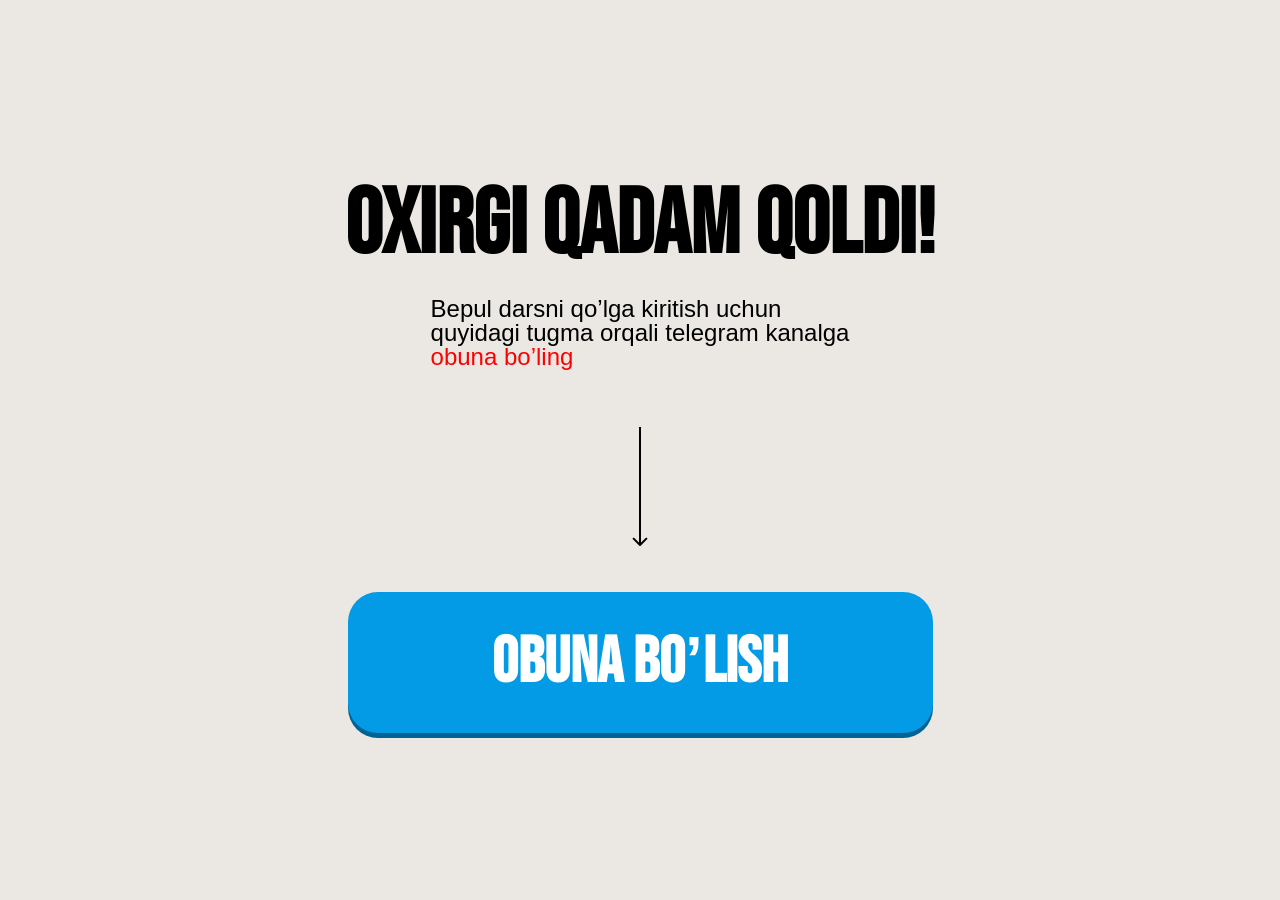
==== thankYou.html @ 67d5675b "push" ====
<!DOCTYPE html>
<html lang="uz">

<head>
  <meta charset="UTF-8" />
  <meta name="viewport" content="width=device-width, initial-scale=1.0" />
  <title>Obuna Bo'lish</title>
  <style>
* {margin: 0;padding: 0;box-sizing: border-box;}.header {padding-bottom: 0px;background-color: #ebe8e3;min-height: 100vh;padding-top: 180px;}.header-container {margin-left: auto;margin-right: auto;max-width: 671px;width: 100%;display: flex;background-repeat: no-repeat;padding-left: 20px;padding-right: 20px;}.hero-left {max-width: 903px;width: 100%;display: flex;flex-direction: column;align-items: center;}.hero-title {font-family: "Bebas Neue", sans-serif;font-weight: 700;font-size: 92px;line-height: 100%;text-align: center;margin-bottom: 25px;text-transform: uppercase;max-width: 622px;width: 100%;}.hero-text {font-family: "Montserrat", sans-serif;font-weight: 500;font-size: 24px;line-height: 100%;margin-bottom: 58px;max-width: 522px;}.hero-text>span {color: #ff0000;}.hero-btn-box {max-width: 585px;width: 100%;}.hero-img {display: flex;align-items: center;justify-content: center;margin-bottom: 46px;margin-left: auto;margin-right: auto;text-align: center;}.hero-btn {display: flex;align-items: center;justify-content: center;font-family: "Bebas Neue", sans-serif;font-weight: 700;font-size: 64px;line-height: 100%;text-align: center;padding: 39px 0 38px;background-color: #039BE5;box-shadow: 0px 5px 0px 0px #006393;color: #fff;border-radius: 30px;max-width: 585px;width: 100%;border: none;text-transform: uppercase;margin-bottom: 42px;text-decoration: none;max-height: 142px;}@media (max-width: 500px) {.header {padding-top: 30%;padding-bottom: 0px;background-image: none;}.hero-left {display: block;}.header-container {text-align: center;padding-left: 10px;padding-right: 10px;}.hero-title {font-size: 40px;margin-bottom: 5px;}.hero-text {font-size: 14px;margin-bottom: 28px;max-width: 355px;width: 100%;margin-left: auto;margin-right: auto;}.hero-img {margin-bottom: 24px;height: 69px;}.hero-btn {font-size: 32px;padding: 23px 0 20px;max-width: 345px;width: 100%;margin-left: auto;margin-right: auto;margin-bottom: 25px;}}
  </style>
  <link rel="stylesheet" href="/css/main.css" media="print" onload="this.media='all'" />
  <noscript>
    <link rel="stylesheet" href="/css/main.css" /></noscript>
  </noscript>
</head>

<body>
  <section class="header">
    <div class="header-container">
      <div class="hero-left">
        <h2 class="hero-title">oxirgi qadam qoldi!</h2>
        <p class="hero-text">
          Bepul darsni qo’lga kiritish uchun <br> quyidagi tugma orqali telegram kanalga <br> <span>obuna bo’ling</span>
        </p>
        <div class="hero-btn-box">
          <img class="hero-img" src="./images/strelka.svg" loading="lazy" decoding="async" alt="Arrow icon" />
          <a href="#" class="hero-btn thankYouBtn">obuna bo’lish</a>
        </div>
      </div>
    </div>
  </section>
  <script defer src="./js/thankYou.js"></script>

</body>

</html>
---- css/main.css ----
@font-face { font-family: "Bebas Neue"; src: url(../font/BebasNeue-Regular.subset-AZa-z-0-9-punct-percent.woff2); font-weight: 400; font-display: swap } .homeModal, .homeModalOverlay { position: fixed; top: 0; height: 100vh; width: 100%; left: 0; } .homeModal { z-index: 30; justify-content: center; align-items: center; display: flex; } .homeModalOverlay { background-color: rgba(0, 0, 0, 0.3); backdrop-filter: blur(5px); } .homeFormContainer { position: relative; z-index: 30; background-color: #fff; color: #000; border-radius: 8px; padding: 20px 40px 40px; width: 100%; max-width: 520px; box-shadow: 0 4px 12px rgba(0, 0, 0, 0.1); margin: 0 20px; position: fixed; top: 50%; left: 50%; transform: translate(-50%, -50%); } .homeFormTop { display: flex; justify-content: space-between; } .homeFormTopTitle { font-family: Inter, sans-serif; font-size: clamp(21px, 6.6vw, 24px); margin: 0 0 20px; color: #000; font-weight: 600; text-align: center; margin-left: auto; margin-right: auto; } .closeButton { background: 0 0; border: none; cursor: pointer; padding: 4px; justify-content: center; align-items: center; display: flex; position: absolute; top: 20px; right: 20px; color: #000; } .homeFormErrorText { color: #e53e3e; margin-bottom: 12px; font-size: 14px; font-family: system-ui, -apple-system, BlinkMacSystemFont, "Segoe UI", sans-serif; padding-top: 5px; padding-bottom: 5px; } .HomeFormRowInput, .HomeFormRowLabel { font-family: system-ui, -apple-system, BlinkMacSystemFont, "Segoe UI", sans-serif; font-size: 18px; } .HomeFormRow { margin-bottom: 20px; } .HomeFormRowLabel { display: block; margin-bottom: 6px; color: #000; } .HomeFormRowInput { width: 100%; padding: 10px 16px; border: 1px solid #c9c9c9; min-height: 48px; background-color: #f3f7f8; border-radius: 6px; font-weight: 400; outline: 0; height: 50px; transition: border-color 0.2s; } .HomeFormRowInput:focus { border-color: #CA3400; } .HomeFormRowInput::placeholder { color: #aaa; } .HomeFormBtn { font-family: sans-serif; height: 60px; width: 100%; cursor: pointer; border-radius: 10px; background: linear-gradient(90deg, #FFCD7D 0%, #FFDDA5 54.33%, #FFCD7D 100%); transition: 0.3s; font-weight: 700; font-size: 28px; color: #664A0B; text-transform: uppercase; border: none; position: relative; display: flex; align-items: center; justify-content: center; } .phone-input-container { display: flex; align-items: center; position: relative; border: 1px solid #c9c9c9; background-color: transparent; border-radius: 6px; } .phone-input-container:focus { border-color: #e71f1f; } .selected-code { display: flex; margin-left: 10px; } .country-selector { position: relative; margin-right: 10px; } .selected-country { color: #000; display: flex; align-items: center; padding: 10px; padding-right: 0; border-radius: 6px; cursor: pointer; min-height: 50px; font-family: sans-serif !important; font-size: 18px; font-weight: 400 !important; min-width: max-content; border: none; background-color: transparent; } .country-dropdown { position: absolute; top: 110%; left: 0; width: 100%; background-color: #fff; border: 1px solid #c9c9c9; border-radius: 6px; box-shadow: 0 4px 12px rgba(0, 0, 0, 0.1); z-index: 40; max-height: 200px; overflow-y: auto; font-family: sans-serif !important; font-weight: 400 !important; } .country-option { display: flex; justify-content: space-between; align-items: center; padding: 10px; cursor: pointer; font-family: sans-serif; font-weight: 400 !important; } .country-option:hover { background-color: #f3f7f8; } .country-option.selected { background-color: #e6f0fa; } @media screen and (max-width: 768px) { .homeFormContainer { max-width: 100%; padding: 80px 20px 20px; margin: 0; border-radius: 6px; height: 100vh; } .homeFormTopTitle { text-align: center; max-width: 408px; margin-left: auto; margin-right: auto; font-weight: 700; margin-bottom: 15px; } .homeFormTop { flex-direction: column; align-items: flex-start; } .closeButton { width: 100%; height: 50px; background-color: #000; color: #fff; padding-right: 20px; top: 0; left: 0; justify-content: end; } .homeFormErrorText { font-size: 12px; margin-bottom: 8px; } .HomeFormRowLabel { margin-bottom: 6px; } .HomeFormRowInput { padding: 0 12px; min-height: 40px; background-color: transparent; } .HomeFormRowInput::placeholder { color: #a3a3a3; } .HomeFormBtn { font-size: 18px; font-weight: 700; margin-top: 24px; } } @media screen and (max-width: 480px) { .homeFormContainer { max-width: 100%; padding: 80px 20px 20px; margin: 0; border-radius: 6px; height: 100vh; } .homeFormTopTitle { text-align: center; margin: 0 auto 15px; } .homeFormErrorText { font-size: 12px; margin-bottom: 8px; } .HomeFormRowLabel { margin-bottom: 6px; } .HomeFormRowInput { padding: 0 12px; min-height: 40px; background-color: transparent; border-radius: 10px; } .HomeFormRowInput::placeholder { color: #a3a3a3; } .HomeFormBtn { font-size: 16px; padding: 10px 0; margin-top: 24px; height: 50px; } }
---- css/main.css ----
@font-face { font-family: "Bebas Neue"; src: url(../font/BebasNeue-Regular.subset-AZa-z-0-9-punct-percent.woff2); font-weight: 400; font-display: swap } .homeModal, .homeModalOverlay { position: fixed; top: 0; height: 100vh; width: 100%; left: 0; } .homeModal { z-index: 30; justify-content: center; align-items: center; display: flex; } .homeModalOverlay { background-color: rgba(0, 0, 0, 0.3); backdrop-filter: blur(5px); } .homeFormContainer { position: relative; z-index: 30; background-color: #fff; color: #000; border-radius: 8px; padding: 20px 40px 40px; width: 100%; max-width: 520px; box-shadow: 0 4px 12px rgba(0, 0, 0, 0.1); margin: 0 20px; position: fixed; top: 50%; left: 50%; transform: translate(-50%, -50%); } .homeFormTop { display: flex; justify-content: space-between; } .homeFormTopTitle { font-family: Inter, sans-serif; font-size: clamp(21px, 6.6vw, 24px); margin: 0 0 20px; color: #000; font-weight: 600; text-align: center; margin-left: auto; margin-right: auto; } .closeButton { background: 0 0; border: none; cursor: pointer; padding: 4px; justify-content: center; align-items: center; display: flex; position: absolute; top: 20px; right: 20px; color: #000; } .homeFormErrorText { color: #e53e3e; margin-bottom: 12px; font-size: 14px; font-family: system-ui, -apple-system, BlinkMacSystemFont, "Segoe UI", sans-serif; padding-top: 5px; padding-bottom: 5px; } .HomeFormRowInput, .HomeFormRowLabel { font-family: system-ui, -apple-system, BlinkMacSystemFont, "Segoe UI", sans-serif; font-size: 18px; } .HomeFormRow { margin-bottom: 20px; } .HomeFormRowLabel { display: block; margin-bottom: 6px; color: #000; } .HomeFormRowInput { width: 100%; padding: 10px 16px; border: 1px solid #c9c9c9; min-height: 48px; background-color: #f3f7f8; border-radius: 6px; font-weight: 400; outline: 0; height: 50px; transition: border-color 0.2s; } .HomeFormRowInput:focus { border-color: #CA3400; } .HomeFormRowInput::placeholder { color: #aaa; } .HomeFormBtn { font-family: sans-serif; height: 60px; width: 100%; cursor: pointer; border-radius: 10px; background: linear-gradient(90deg, #FFCD7D 0%, #FFDDA5 54.33%, #FFCD7D 100%); transition: 0.3s; font-weight: 700; font-size: 28px; color: #664A0B; text-transform: uppercase; border: none; position: relative; display: flex; align-items: center; justify-content: center; } .phone-input-container { display: flex; align-items: center; position: relative; border: 1px solid #c9c9c9; background-color: transparent; border-radius: 6px; } .phone-input-container:focus { border-color: #e71f1f; } .selected-code { display: flex; margin-left: 10px; } .country-selector { position: relative; margin-right: 10px; } .selected-country { color: #000; display: flex; align-items: center; padding: 10px; padding-right: 0; border-radius: 6px; cursor: pointer; min-height: 50px; font-family: sans-serif !important; font-size: 18px; font-weight: 400 !important; min-width: max-content; border: none; background-color: transparent; } .country-dropdown { position: absolute; top: 110%; left: 0; width: 100%; background-color: #fff; border: 1px solid #c9c9c9; border-radius: 6px; box-shadow: 0 4px 12px rgba(0, 0, 0, 0.1); z-index: 40; max-height: 200px; overflow-y: auto; font-family: sans-serif !important; font-weight: 400 !important; } .country-option { display: flex; justify-content: space-between; align-items: center; padding: 10px; cursor: pointer; font-family: sans-serif; font-weight: 400 !important; } .country-option:hover { background-color: #f3f7f8; } .country-option.selected { background-color: #e6f0fa; } @media screen and (max-width: 768px) { .homeFormContainer { max-width: 100%; padding: 80px 20px 20px; margin: 0; border-radius: 6px; height: 100vh; } .homeFormTopTitle { text-align: center; max-width: 408px; margin-left: auto; margin-right: auto; font-weight: 700; margin-bottom: 15px; } .homeFormTop { flex-direction: column; align-items: flex-start; } .closeButton { width: 100%; height: 50px; background-color: #000; color: #fff; padding-right: 20px; top: 0; left: 0; justify-content: end; } .homeFormErrorText { font-size: 12px; margin-bottom: 8px; } .HomeFormRowLabel { margin-bottom: 6px; } .HomeFormRowInput { padding: 0 12px; min-height: 40px; background-color: transparent; } .HomeFormRowInput::placeholder { color: #a3a3a3; } .HomeFormBtn { font-size: 18px; font-weight: 700; margin-top: 24px; } } @media screen and (max-width: 480px) { .homeFormContainer { max-width: 100%; padding: 80px 20px 20px; margin: 0; border-radius: 6px; height: 100vh; } .homeFormTopTitle { text-align: center; margin: 0 auto 15px; } .homeFormErrorText { font-size: 12px; margin-bottom: 8px; } .HomeFormRowLabel { margin-bottom: 6px; } .HomeFormRowInput { padding: 0 12px; min-height: 40px; background-color: transparent; border-radius: 10px; } .HomeFormRowInput::placeholder { color: #a3a3a3; } .HomeFormBtn { font-size: 16px; padding: 10px 0; margin-top: 24px; height: 50px; } }
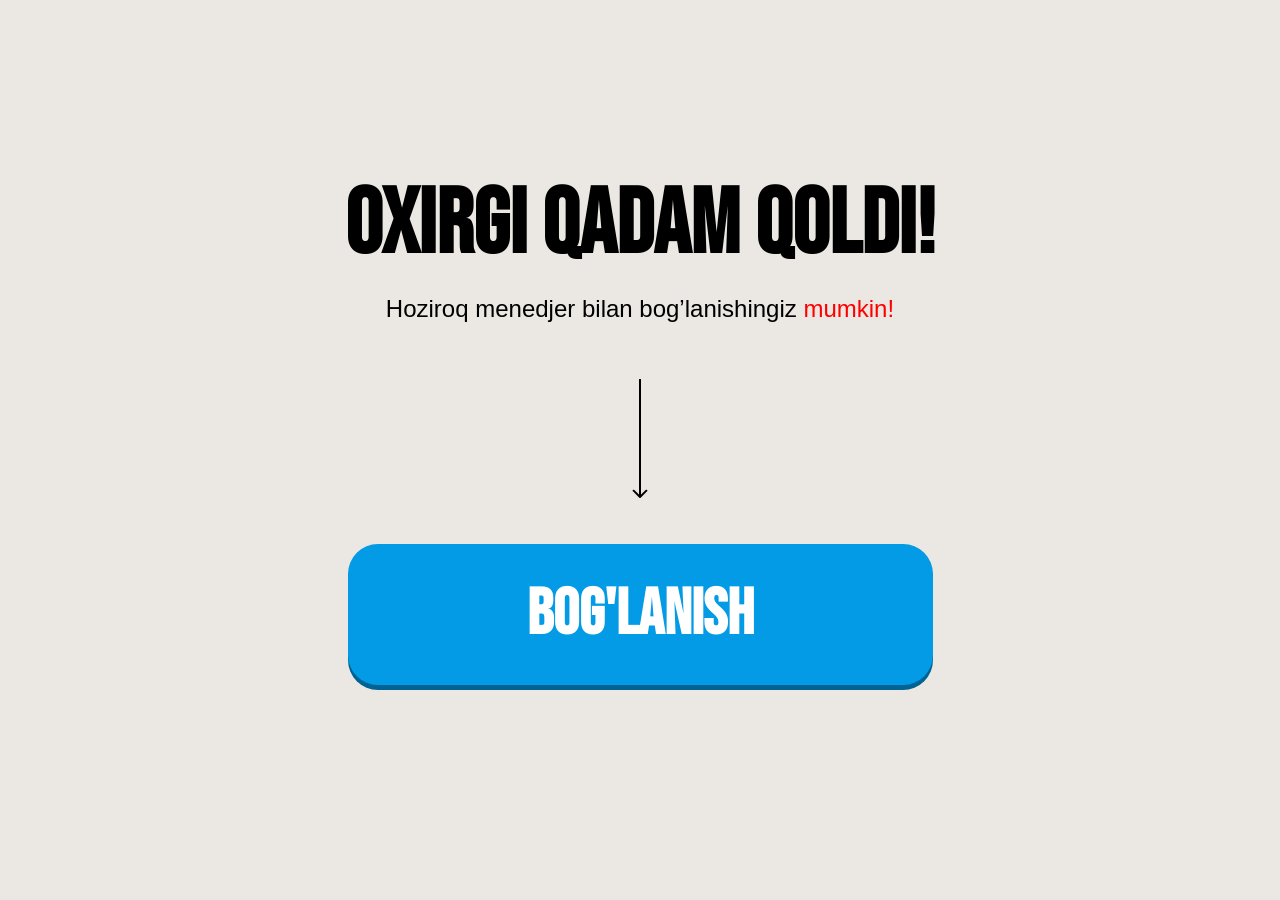
==== commit 042c9c70: "push" ====
--- a/thankYou.html
+++ b/thankYou.html
@@ -2,34 +2,168 @@
 <html lang="uz">
 
 <head>
-  <meta charset="UTF-8" />
-  <meta name="viewport" content="width=device-width, initial-scale=1.0" />
-  <title>Obuna Bo'lish</title>
-  <style>
-* {margin: 0;padding: 0;box-sizing: border-box;}.header {padding-bottom: 0px;background-color: #ebe8e3;min-height: 100vh;padding-top: 180px;}.header-container {margin-left: auto;margin-right: auto;max-width: 671px;width: 100%;display: flex;background-repeat: no-repeat;padding-left: 20px;padding-right: 20px;}.hero-left {max-width: 903px;width: 100%;display: flex;flex-direction: column;align-items: center;}.hero-title {font-family: "Bebas Neue", sans-serif;font-weight: 700;font-size: 92px;line-height: 100%;text-align: center;margin-bottom: 25px;text-transform: uppercase;max-width: 622px;width: 100%;}.hero-text {font-family: "Montserrat", sans-serif;font-weight: 500;font-size: 24px;line-height: 100%;margin-bottom: 58px;max-width: 522px;}.hero-text>span {color: #ff0000;}.hero-btn-box {max-width: 585px;width: 100%;}.hero-img {display: flex;align-items: center;justify-content: center;margin-bottom: 46px;margin-left: auto;margin-right: auto;text-align: center;}.hero-btn {display: flex;align-items: center;justify-content: center;font-family: "Bebas Neue", sans-serif;font-weight: 700;font-size: 64px;line-height: 100%;text-align: center;padding: 39px 0 38px;background-color: #039BE5;box-shadow: 0px 5px 0px 0px #006393;color: #fff;border-radius: 30px;max-width: 585px;width: 100%;border: none;text-transform: uppercase;margin-bottom: 42px;text-decoration: none;max-height: 142px;}@media (max-width: 500px) {.header {padding-top: 30%;padding-bottom: 0px;background-image: none;}.hero-left {display: block;}.header-container {text-align: center;padding-left: 10px;padding-right: 10px;}.hero-title {font-size: 40px;margin-bottom: 5px;}.hero-text {font-size: 14px;margin-bottom: 28px;max-width: 355px;width: 100%;margin-left: auto;margin-right: auto;}.hero-img {margin-bottom: 24px;height: 69px;}.hero-btn {font-size: 32px;padding: 23px 0 20px;max-width: 345px;width: 100%;margin-left: auto;margin-right: auto;margin-bottom: 25px;}}
-  </style>
-  <link rel="stylesheet" href="/css/main.css" media="print" onload="this.media='all'" />
-  <noscript>
+    <meta charset="UTF-8" />
+    <meta name="viewport" content="width=device-width, initial-scale=1.0" />
+    <title>Obuna Bo'lish</title>
+    <style>
+        * {
+            margin: 0;
+            padding: 0;
+            box-sizing: border-box;
+        }
+        
+        .header {
+            padding-bottom: 0px;
+            background-color: #ebe8e3;
+            min-height: 100vh;
+            padding-top: 180px;
+        }
+        
+        .header-container {
+            margin-left: auto;
+            margin-right: auto;
+            max-width: 671px;
+            width: 100%;
+            display: flex;
+            background-repeat: no-repeat;
+            padding-left: 20px;
+            padding-right: 20px;
+        }
+        
+        .hero-left {
+            max-width: 903px;
+            width: 100%;
+            display: flex;
+            flex-direction: column;
+            align-items: center;
+        }
+        
+        .hero-title {
+            font-family: "Bebas Neue", sans-serif;
+            font-weight: 700;
+            font-size: 92px;
+            line-height: 100%;
+            text-align: center;
+            margin-bottom: 25px;
+            text-transform: uppercase;
+            max-width: 622px;
+            width: 100%;
+        }
+        
+        .hero-text {
+            font-family: "Montserrat", sans-serif;
+            font-weight: 500;
+            font-size: 24px;
+            line-height: 100%;
+            margin-bottom: 58px;
+            max-width: 522px;
+        }
+        
+        .hero-text>span {
+            color: #ff0000;
+        }
+        
+        .hero-btn-box {
+            max-width: 585px;
+            width: 100%;
+        }
+        
+        .hero-img {
+            display: flex;
+            align-items: center;
+            justify-content: center;
+            margin-bottom: 46px;
+            margin-left: auto;
+            margin-right: auto;
+            text-align: center;
+        }
+        
+        .hero-btn {
+            display: flex;
+            align-items: center;
+            justify-content: center;
+            font-family: "Bebas Neue", sans-serif;
+            font-weight: 700;
+            font-size: 64px;
+            line-height: 100%;
+            text-align: center;
+            padding: 39px 0 38px;
+            background-color: #039BE5;
+            box-shadow: 0px 5px 0px 0px #006393;
+            color: #fff;
+            border-radius: 30px;
+            max-width: 585px;
+            width: 100%;
+            border: none;
+            text-transform: uppercase;
+            margin-bottom: 42px;
+            text-decoration: none;
+            max-height: 142px;
+        }
+        
+        @media (max-width: 500px) {
+            .header {
+                padding-top: 30%;
+                padding-bottom: 0px;
+                background-image: none;
+            }
+            .hero-left {
+                display: block;
+            }
+            .header-container {
+                text-align: center;
+                padding-left: 10px;
+                padding-right: 10px;
+            }
+            .hero-title {
+                font-size: 40px;
+                margin-bottom: 5px;
+            }
+            .hero-text {
+                font-size: 14px;
+                margin-bottom: 28px;
+                max-width: 355px;
+                width: 100%;
+                margin-left: auto;
+                margin-right: auto;
+            }
+            .hero-img {
+                margin-bottom: 24px;
+                height: 69px;
+            }
+            .hero-btn {
+                font-size: 32px;
+                padding: 23px 0 20px;
+                max-width: 345px;
+                width: 100%;
+                margin-left: auto;
+                margin-right: auto;
+                margin-bottom: 25px;
+            }
+        }
+    </style>
+    <link rel="stylesheet" href="/css/main.css" media="print" onload="this.media='all'" />
+    <noscript>
     <link rel="stylesheet" href="/css/main.css" /></noscript>
-  </noscript>
+    </noscript>
 </head>
 
 <body>
-  <section class="header">
-    <div class="header-container">
-      <div class="hero-left">
-        <h2 class="hero-title">oxirgi qadam qoldi!</h2>
-        <p class="hero-text">
-          Bepul darsni qo’lga kiritish uchun <br> quyidagi tugma orqali telegram kanalga <br> <span>obuna bo’ling</span>
-        </p>
-        <div class="hero-btn-box">
-          <img class="hero-img" src="./images/strelka.svg" loading="lazy" decoding="async" alt="Arrow icon" />
-          <a href="#" class="hero-btn thankYouBtn">obuna bo’lish</a>
+    <section class="header">
+        <div class="header-container">
+            <div class="hero-left">
+                <h2 class="hero-title">oxirgi qadam qoldi!</h2>
+                <p class="hero-text">
+                    Hoziroq menedjer bilan bog’lanishingiz <span>mumkin!</span>
+                </p>
+                <div class="hero-btn-box">
+                    <img class="hero-img" src="./images/strelka.svg" loading="lazy" decoding="async" alt="Arrow icon" />
+                    <a href="https://t.me/BibisoraAR" class="hero-btn thankYouBtn">Bog'lanish</a>
+                </div>
+            </div>
         </div>
-      </div>
-    </div>
-  </section>
-  <script defer src="./js/thankYou.js"></script>
+    </section>
+    <script defer src="./js/thankYou.js"></script>
 
 </body>
 
--- a/css/main.css
+++ b/css/main.css
@@ -1 +1 @@
-@font-face { font-family: "Bebas Neue"; src: url(../font/BebasNeue-Regular.subset-AZa-z-0-9-punct-percent.woff2); font-weight: 400; font-display: swap } .homeModal, .homeModalOverlay { position: fixed; top: 0; height: 100vh; width: 100%; left: 0; } .homeModal { z-index: 30; justify-content: center; align-items: center; display: flex; } .homeModalOverlay { background-color: rgba(0, 0, 0, 0.3); backdrop-filter: blur(5px); } .homeFormContainer { position: relative; z-index: 30; background-color: #fff; color: #000; border-radius: 8px; padding: 20px 40px 40px; width: 100%; max-width: 520px; box-shadow: 0 4px 12px rgba(0, 0, 0, 0.1); margin: 0 20px; position: fixed; top: 50%; left: 50%; transform: translate(-50%, -50%); } .homeFormTop { display: flex; justify-content: space-between; } .homeFormTopTitle { font-family: Inter, sans-serif; font-size: clamp(21px, 6.6vw, 24px); margin: 0 0 20px; color: #000; font-weight: 600; text-align: center; margin-left: auto; margin-right: auto; } .closeButton { background: 0 0; border: none; cursor: pointer; padding: 4px; justify-content: center; align-items: center; display: flex; position: absolute; top: 20px; right: 20px; color: #000; } .homeFormErrorText { color: #e53e3e; margin-bottom: 12px; font-size: 14px; font-family: system-ui, -apple-system, BlinkMacSystemFont, "Segoe UI", sans-serif; padding-top: 5px; padding-bottom: 5px; } .HomeFormRowInput, .HomeFormRowLabel { font-family: system-ui, -apple-system, BlinkMacSystemFont, "Segoe UI", sans-serif; font-size: 18px; } .HomeFormRow { margin-bottom: 20px; } .HomeFormRowLabel { display: block; margin-bottom: 6px; color: #000; } .HomeFormRowInput { width: 100%; padding: 10px 16px; border: 1px solid #c9c9c9; min-height: 48px; background-color: #f3f7f8; border-radius: 6px; font-weight: 400; outline: 0; height: 50px; transition: border-color 0.2s; } .HomeFormRowInput:focus { border-color: #CA3400; } .HomeFormRowInput::placeholder { color: #aaa; } .HomeFormBtn { font-family: sans-serif; height: 60px; width: 100%; cursor: pointer; border-radius: 10px; background: linear-gradient(90deg, #FFCD7D 0%, #FFDDA5 54.33%, #FFCD7D 100%); transition: 0.3s; font-weight: 700; font-size: 28px; color: #664A0B; text-transform: uppercase; border: none; position: relative; display: flex; align-items: center; justify-content: center; } .phone-input-container { display: flex; align-items: center; position: relative; border: 1px solid #c9c9c9; background-color: transparent; border-radius: 6px; } .phone-input-container:focus { border-color: #e71f1f; } .selected-code { display: flex; margin-left: 10px; } .country-selector { position: relative; margin-right: 10px; } .selected-country { color: #000; display: flex; align-items: center; padding: 10px; padding-right: 0; border-radius: 6px; cursor: pointer; min-height: 50px; font-family: sans-serif !important; font-size: 18px; font-weight: 400 !important; min-width: max-content; border: none; background-color: transparent; } .country-dropdown { position: absolute; top: 110%; left: 0; width: 100%; background-color: #fff; border: 1px solid #c9c9c9; border-radius: 6px; box-shadow: 0 4px 12px rgba(0, 0, 0, 0.1); z-index: 40; max-height: 200px; overflow-y: auto; font-family: sans-serif !important; font-weight: 400 !important; } .country-option { display: flex; justify-content: space-between; align-items: center; padding: 10px; cursor: pointer; font-family: sans-serif; font-weight: 400 !important; } .country-option:hover { background-color: #f3f7f8; } .country-option.selected { background-color: #e6f0fa; } @media screen and (max-width: 768px) { .homeFormContainer { max-width: 100%; padding: 80px 20px 20px; margin: 0; border-radius: 6px; height: 100vh; } .homeFormTopTitle { text-align: center; max-width: 408px; margin-left: auto; margin-right: auto; font-weight: 700; margin-bottom: 15px; } .homeFormTop { flex-direction: column; align-items: flex-start; } .closeButton { width: 100%; height: 50px; background-color: #000; color: #fff; padding-right: 20px; top: 0; left: 0; justify-content: end; } .homeFormErrorText { font-size: 12px; margin-bottom: 8px; } .HomeFormRowLabel { margin-bottom: 6px; } .HomeFormRowInput { padding: 0 12px; min-height: 40px; background-color: transparent; } .HomeFormRowInput::placeholder { color: #a3a3a3; } .HomeFormBtn { font-size: 18px; font-weight: 700; margin-top: 24px; } } @media screen and (max-width: 480px) { .homeFormContainer { max-width: 100%; padding: 80px 20px 20px; margin: 0; border-radius: 6px; height: 100vh; } .homeFormTopTitle { text-align: center; margin: 0 auto 15px; } .homeFormErrorText { font-size: 12px; margin-bottom: 8px; } .HomeFormRowLabel { margin-bottom: 6px; } .HomeFormRowInput { padding: 0 12px; min-height: 40px; background-color: transparent; border-radius: 10px; } .HomeFormRowInput::placeholder { color: #a3a3a3; } .HomeFormBtn { font-size: 16px; padding: 10px 0; margin-top: 24px; height: 50px; } }+@font-face { font-family: "Bebas Neue"; src: url(../font/BebasNeue-Regular.subset-AZa-z-0-9-punct-percent.woff2); font-weight: 400; font-display: swap } .gallery { display: flex; flex-direction: column; align-items: center; } .gallery__title { font-weight: 700; font-size: 28px; line-height: 100%; text-align: center; text-transform: uppercase; margin-bottom: 16px; } .gallery__viewport { position: relative; width: 100%; max-width: 355px; overflow: hidden; border-radius: 12px; } .gallery__grid { display: flex; transition: transform 0.45s cubic-bezier(0.25, 0.8, 0.3, 1); will-change: transform; touch-action: pan-y; user-select: none; -webkit-user-select: none; cursor: grab; } .gallery__grid:active { cursor: grabbing; } .gallery__image { flex: 0 0 100%; width: 100%; height: auto; display: block; object-fit: cover; pointer-events: none; -webkit-user-drag: none; } .gallery__dots { position: absolute; left: 50%; bottom: 10px; transform: translateX(-50%); display: flex; gap: 6px; z-index: 2; } .gallery__dot { width: 7px !important; height: 7px !important; border-radius: 50%; background: #FFFFFF80; border: none; padding: 0; cursor: pointer; transition: background 0.2s ease; } .gallery__dot.is-active { background: white; } .gallery__nav { display: flex; gap: 16px; margin-top: 16px; } .gallery__nav-btn { width: 72px; height: 48px; border: 1.52px solid #FFE7AB; box-shadow: 0px 3.05px 0px 0px #977843; border-radius: 12px; background: linear-gradient(90deg, #FFCD7D 0%, #FFDDA5 54.33%, #FFCD7D 100%); display: flex; align-items: center; justify-content: center; cursor: pointer; } .gallery__nav-btn:active { transform: translateY(2px); box-shadow: 0px 1px 0px 0px #977843; } .apply { padding: 24px 0 32px; } .apply__container { max-width: 385px; margin: 0 auto; padding: 0 10px; } .apply__card { background: linear-gradient(180deg, #0E4364 0%, #1B2E4A 100%); border-radius: 20px; padding: 24px 20px 20px; } .apply__title { font-weight: 700; font-size: 28px; line-height: 120%; text-align: center; text-transform: uppercase; color: #fff; margin-bottom: 7px; letter-spacing: -2%; } .apply__desc { font-weight: 500; font-size: clamp(13px, 4.3vw, 14px); line-height: 135%; text-align: center; color: white; margin-bottom: 16px; } .apply__desc b { font-weight: 700; } .apply__form { display: flex; flex-direction: column; gap: 14px; } .apply__row { display: flex; flex-direction: column; gap: 6px; } .apply__label { font-weight: 400; font-size: 14px; line-height: 120%; color: #fff; } .apply__label span { color: #FFCD7D; } .apply__input { width: 100%; height: 48px; padding: 0 16px; border: none; border-radius: 10px; background: #fff; font-family: Montserrat, sans-serif; font-size: 14px; color: #1B2E4A; outline: none; } .apply__input::placeholder { color: #9C9C9C; } .apply__select { position: relative; } .apply__select::after { content: ''; position: absolute; right: 18px; top: 50%; width: 12px; height: 8px; transform: translateY(-50%); background: url("data:image/svg+xml;utf8,<svg xmlns='http://www.w3.org/2000/svg' width='12' height='8' viewBox='0 0 12 8'><path d='M1 1.5l5 5 5-5' stroke='%231B2E4A' stroke-width='1.6' fill='none' stroke-linecap='round' stroke-linejoin='round'/></svg>") no-repeat center / contain; pointer-events: none; } .apply__select .apply__input { appearance: none; -webkit-appearance: none; -moz-appearance: none; padding-right: 40px; cursor: pointer; } .apply__phone { position: relative; display: flex; align-items: center; height: 48px; background: #fff; border-radius: 10px; padding: 0 10px; gap: 6px; } .apply__country { display: inline-flex; align-items: center; gap: 4px; background: transparent; border: none; padding: 0; cursor: pointer; font-family: Montserrat, sans-serif; flex-shrink: 0; } .apply__flag { font-size: 20px; line-height: 1; display: inline-flex; align-items: center; justify-content: center; } .apply__caret { flex-shrink: 0; opacity: 0.7; } .apply__code { font-weight: 600; font-size: 14px; color: #1B2E4A; margin-right: 2px; } .apply__phone-input { flex: 1; min-width: 0; height: 100%; padding: 0 4px; border: none; background: transparent; outline: none; font-family: Montserrat, sans-serif; font-size: 14px; color: #1B2E4A; } .apply__phone-input::placeholder { color: #9C9C9C; } .apply__dropdown { position: absolute; top: calc(100% + 4px); left: 0; right: 0; max-height: 240px; overflow-y: auto; background: #fff; border-radius: 10px; box-shadow: 0 8px 24px rgba(0, 0, 0, 0.15); z-index: 10; } .apply__dropdown .country-option { display: flex; align-items: center; justify-content: space-between; padding: 10px 14px; font-size: 14px; color: #1B2E4A; cursor: pointer; border-bottom: 1px solid #F0F0F0; } .apply__dropdown .country-option:last-child { border-bottom: none; } .apply__dropdown .country-option:hover, .apply__dropdown .country-option.selected { background: #F5F7FA; } .apply__dropdown .country-code { color: #6A7A90; font-weight: 500; } .apply__error { font-size: 12px; color: #FF8A8A; margin-top: 4px; } .apply__btn { width: 100%; border: 1.52px solid #FFE7AB; box-shadow: 0px 3.05px 0px 0px #977843; border-radius: 15px; padding: 22px 0; background: linear-gradient(90deg, #FFCD7D 0%, #FFDDA5 54.33%, #FFCD7D 100%); color: #664A0B; font-family: Montserrat, sans-serif; font-weight: 700; font-size: 18px; line-height: 100%; letter-spacing: 2%; text-transform: uppercase; cursor: pointer; margin-top: 6px; } .apply__btn:active { transform: translateY(2px); box-shadow: 0px 1px 0px 0px #977843; } .contact { padding-bottom: 32px; } .contact__row { display: flex; align-items: center; justify-content: center; gap: 5px; margin-bottom: 8px; } .contact__col { display: flex; align-items: center; gap: 8px; background-color: #1B2E4A; border-radius: 8px; max-width: 175px; width: 100%; backdrop-filter: blur(10px); padding: 8px; color: white; } .contact__col-imgs { background-color: #9C6C2C; width: 31px; height: 32px; display: flex; align-items: center; justify-content: center; border-radius: 7px; } .contact__col-img { width: 15px; height: 15px; } .contact__item p { font-weight: 300; font-size: 11px; line-height: 100%; margin-bottom: 4px; } .contact__item h3 { font-weight: 400; font-size: 14px; white-space: nowrap; line-height: 100%; } .mapes { margin-top: 16px; overflow: hidden; margin: 0 auto; display: flex; align-items: center; justify-content: center; position: relative; } .mapes__link { display: block; max-width: 355px; width: 100%; line-height: 0; border-radius: 20px; overflow: hidden; } .mapes__frame { width: 100%; height: 220px; border: 0; display: block; pointer-events: auto; border-radius: 20px; } .contact__text { font-weight: 400; text-align: center; padding-top: 8px; font-style: Italic; font-size: 16px; line-height: 100%; } .footer { padding-top: 16px; padding-bottom: 31.5px; background: linear-gradient(180deg, #0E4364 0%, #1B2E4A 100%); } .footer__logo {} .footer__text { font-weight: 400; font-size: 14px; line-height: 135%; color: white; padding-top: 9px; padding-bottom: 9.5px; } .footer__arrow { margin-left: 22px; } .footer__images { max-width: 349px; width: 100%; height: auto; position: absolute; bottom: -30px; right: -40px; } @media (max-width:350px) { .contact__row { transform: scale(0.9); } .footer__arrow { margin-left: 0; } } .homeModal, .homeModalOverlay { position: fixed; top: 0; height: 100vh; width: 100%; left: 0; } .homeModal { z-index: 30; justify-content: center; align-items: center; display: flex; } .homeModalOverlay { background-color: rgba(0, 0, 0, 0.3); backdrop-filter: blur(5px); } .homeFormContainer { position: relative; z-index: 30; background-color: #fff; color: #000; border-radius: 8px; padding: 20px 40px 40px; width: 100%; max-width: 520px; box-shadow: 0 4px 12px rgba(0, 0, 0, 0.1); margin: 0 20px; position: fixed; top: 50%; left: 50%; transform: translate(-50%, -50%); } .homeFormTop { display: flex; justify-content: space-between; } .homeFormTopTitle { font-family: Inter, sans-serif; font-size: clamp(21px, 6.6vw, 24px); margin: 0 0 20px; color: #000; font-weight: 600; text-align: center; margin-left: auto; margin-right: auto; } .closeButton { background: 0 0; border: none; cursor: pointer; padding: 4px; justify-content: center; align-items: center; display: flex; position: absolute; top: 20px; right: 20px; color: #000; } .homeFormErrorText { color: #e53e3e; margin-bottom: 12px; font-size: 14px; font-family: system-ui, -apple-system, BlinkMacSystemFont, "Segoe UI", sans-serif; padding-top: 5px; padding-bottom: 5px; } .HomeFormRowInput, .HomeFormRowLabel { font-family: system-ui, -apple-system, BlinkMacSystemFont, "Segoe UI", sans-serif; font-size: 18px; } .HomeFormRow { margin-bottom: 20px; } .HomeFormRowLabel { display: block; margin-bottom: 6px; color: #000; } .HomeFormRowInput { width: 100%; padding: 10px 16px; border: 1px solid #c9c9c9; min-height: 48px; background-color: #f3f7f8; border-radius: 6px; font-weight: 400; outline: 0; height: 50px; transition: border-color 0.2s; } .HomeFormRowInput:focus { border-color: #CA3400; } .HomeFormRowInput::placeholder { color: #aaa; } .HomeFormBtn { font-family: sans-serif; height: 60px; width: 100%; cursor: pointer; border-radius: 10px; background: linear-gradient(90deg, #FFCD7D 0%, #FFDDA5 54.33%, #FFCD7D 100%); transition: 0.3s; font-weight: 700; font-size: 28px; color: #664A0B; text-transform: uppercase; border: none; position: relative; display: flex; align-items: center; justify-content: center; } .phone-input-container { display: flex; align-items: center; position: relative; border: 1px solid #c9c9c9; background-color: transparent; border-radius: 6px; } .phone-input-container:focus { border-color: #e71f1f; } .selected-code { display: flex; margin-left: 10px; } .country-selector { position: relative; margin-right: 10px; } .selected-country { color: #000; display: flex; align-items: center; padding: 10px; padding-right: 0; border-radius: 6px; cursor: pointer; min-height: 50px; font-family: sans-serif !important; font-size: 18px; font-weight: 400 !important; min-width: max-content; border: none; background-color: transparent; } .country-dropdown { position: absolute; top: 110%; left: 0; width: 100%; background-color: #fff; border: 1px solid #c9c9c9; border-radius: 6px; box-shadow: 0 4px 12px rgba(0, 0, 0, 0.1); z-index: 40; max-height: 200px; overflow-y: auto; font-family: sans-serif !important; font-weight: 400 !important; } .country-option { display: flex; justify-content: space-between; align-items: center; padding: 10px; cursor: pointer; font-family: sans-serif; font-weight: 400 !important; } .country-option:hover { background-color: #f3f7f8; } .country-option.selected { background-color: #e6f0fa; } @media screen and (max-width: 768px) { .homeFormContainer { max-width: 100%; padding: 80px 20px 20px; margin: 0; border-radius: 6px; height: 100vh; } .homeFormTopTitle { text-align: center; max-width: 408px; margin-left: auto; margin-right: auto; font-weight: 700; margin-bottom: 15px; } .homeFormTop { flex-direction: column; align-items: flex-start; } .closeButton { width: 100%; height: 50px; background-color: #000; color: #fff; padding-right: 20px; top: 0; left: 0; justify-content: end; } .homeFormErrorText { font-size: 12px; margin-bottom: 8px; } .HomeFormRowLabel { margin-bottom: 6px; } .HomeFormRowInput { padding: 0 12px; min-height: 40px; background-color: transparent; } .HomeFormRowInput::placeholder { color: #a3a3a3; } .HomeFormBtn { font-size: 18px; font-weight: 700; margin-top: 24px; } } @media screen and (max-width: 480px) { .homeFormContainer { max-width: 100%; padding: 80px 20px 20px; margin: 0; border-radius: 6px; height: 100vh; } .homeFormTopTitle { text-align: center; margin: 0 auto 15px; } .homeFormErrorText { font-size: 12px; margin-bottom: 8px; } .HomeFormRowLabel { margin-bottom: 6px; } .HomeFormRowInput { padding: 0 12px; min-height: 40px; background-color: transparent; border-radius: 10px; } .HomeFormRowInput::placeholder { color: #a3a3a3; } .HomeFormBtn { font-size: 16px; padding: 10px 0; margin-top: 24px; height: 50px; } }
--- a/css/main.css
+++ b/css/main.css
@@ -1 +1 @@
-@font-face { font-family: "Bebas Neue"; src: url(../font/BebasNeue-Regular.subset-AZa-z-0-9-punct-percent.woff2); font-weight: 400; font-display: swap } .homeModal, .homeModalOverlay { position: fixed; top: 0; height: 100vh; width: 100%; left: 0; } .homeModal { z-index: 30; justify-content: center; align-items: center; display: flex; } .homeModalOverlay { background-color: rgba(0, 0, 0, 0.3); backdrop-filter: blur(5px); } .homeFormContainer { position: relative; z-index: 30; background-color: #fff; color: #000; border-radius: 8px; padding: 20px 40px 40px; width: 100%; max-width: 520px; box-shadow: 0 4px 12px rgba(0, 0, 0, 0.1); margin: 0 20px; position: fixed; top: 50%; left: 50%; transform: translate(-50%, -50%); } .homeFormTop { display: flex; justify-content: space-between; } .homeFormTopTitle { font-family: Inter, sans-serif; font-size: clamp(21px, 6.6vw, 24px); margin: 0 0 20px; color: #000; font-weight: 600; text-align: center; margin-left: auto; margin-right: auto; } .closeButton { background: 0 0; border: none; cursor: pointer; padding: 4px; justify-content: center; align-items: center; display: flex; position: absolute; top: 20px; right: 20px; color: #000; } .homeFormErrorText { color: #e53e3e; margin-bottom: 12px; font-size: 14px; font-family: system-ui, -apple-system, BlinkMacSystemFont, "Segoe UI", sans-serif; padding-top: 5px; padding-bottom: 5px; } .HomeFormRowInput, .HomeFormRowLabel { font-family: system-ui, -apple-system, BlinkMacSystemFont, "Segoe UI", sans-serif; font-size: 18px; } .HomeFormRow { margin-bottom: 20px; } .HomeFormRowLabel { display: block; margin-bottom: 6px; color: #000; } .HomeFormRowInput { width: 100%; padding: 10px 16px; border: 1px solid #c9c9c9; min-height: 48px; background-color: #f3f7f8; border-radius: 6px; font-weight: 400; outline: 0; height: 50px; transition: border-color 0.2s; } .HomeFormRowInput:focus { border-color: #CA3400; } .HomeFormRowInput::placeholder { color: #aaa; } .HomeFormBtn { font-family: sans-serif; height: 60px; width: 100%; cursor: pointer; border-radius: 10px; background: linear-gradient(90deg, #FFCD7D 0%, #FFDDA5 54.33%, #FFCD7D 100%); transition: 0.3s; font-weight: 700; font-size: 28px; color: #664A0B; text-transform: uppercase; border: none; position: relative; display: flex; align-items: center; justify-content: center; } .phone-input-container { display: flex; align-items: center; position: relative; border: 1px solid #c9c9c9; background-color: transparent; border-radius: 6px; } .phone-input-container:focus { border-color: #e71f1f; } .selected-code { display: flex; margin-left: 10px; } .country-selector { position: relative; margin-right: 10px; } .selected-country { color: #000; display: flex; align-items: center; padding: 10px; padding-right: 0; border-radius: 6px; cursor: pointer; min-height: 50px; font-family: sans-serif !important; font-size: 18px; font-weight: 400 !important; min-width: max-content; border: none; background-color: transparent; } .country-dropdown { position: absolute; top: 110%; left: 0; width: 100%; background-color: #fff; border: 1px solid #c9c9c9; border-radius: 6px; box-shadow: 0 4px 12px rgba(0, 0, 0, 0.1); z-index: 40; max-height: 200px; overflow-y: auto; font-family: sans-serif !important; font-weight: 400 !important; } .country-option { display: flex; justify-content: space-between; align-items: center; padding: 10px; cursor: pointer; font-family: sans-serif; font-weight: 400 !important; } .country-option:hover { background-color: #f3f7f8; } .country-option.selected { background-color: #e6f0fa; } @media screen and (max-width: 768px) { .homeFormContainer { max-width: 100%; padding: 80px 20px 20px; margin: 0; border-radius: 6px; height: 100vh; } .homeFormTopTitle { text-align: center; max-width: 408px; margin-left: auto; margin-right: auto; font-weight: 700; margin-bottom: 15px; } .homeFormTop { flex-direction: column; align-items: flex-start; } .closeButton { width: 100%; height: 50px; background-color: #000; color: #fff; padding-right: 20px; top: 0; left: 0; justify-content: end; } .homeFormErrorText { font-size: 12px; margin-bottom: 8px; } .HomeFormRowLabel { margin-bottom: 6px; } .HomeFormRowInput { padding: 0 12px; min-height: 40px; background-color: transparent; } .HomeFormRowInput::placeholder { color: #a3a3a3; } .HomeFormBtn { font-size: 18px; font-weight: 700; margin-top: 24px; } } @media screen and (max-width: 480px) { .homeFormContainer { max-width: 100%; padding: 80px 20px 20px; margin: 0; border-radius: 6px; height: 100vh; } .homeFormTopTitle { text-align: center; margin: 0 auto 15px; } .homeFormErrorText { font-size: 12px; margin-bottom: 8px; } .HomeFormRowLabel { margin-bottom: 6px; } .HomeFormRowInput { padding: 0 12px; min-height: 40px; background-color: transparent; border-radius: 10px; } .HomeFormRowInput::placeholder { color: #a3a3a3; } .HomeFormBtn { font-size: 16px; padding: 10px 0; margin-top: 24px; height: 50px; } }+@font-face { font-family: "Bebas Neue"; src: url(../font/BebasNeue-Regular.subset-AZa-z-0-9-punct-percent.woff2); font-weight: 400; font-display: swap } .gallery { display: flex; flex-direction: column; align-items: center; } .gallery__title { font-weight: 700; font-size: 28px; line-height: 100%; text-align: center; text-transform: uppercase; margin-bottom: 16px; } .gallery__viewport { position: relative; width: 100%; max-width: 355px; overflow: hidden; border-radius: 12px; } .gallery__grid { display: flex; transition: transform 0.45s cubic-bezier(0.25, 0.8, 0.3, 1); will-change: transform; touch-action: pan-y; user-select: none; -webkit-user-select: none; cursor: grab; } .gallery__grid:active { cursor: grabbing; } .gallery__image { flex: 0 0 100%; width: 100%; height: auto; display: block; object-fit: cover; pointer-events: none; -webkit-user-drag: none; } .gallery__dots { position: absolute; left: 50%; bottom: 10px; transform: translateX(-50%); display: flex; gap: 6px; z-index: 2; } .gallery__dot { width: 7px !important; height: 7px !important; border-radius: 50%; background: #FFFFFF80; border: none; padding: 0; cursor: pointer; transition: background 0.2s ease; } .gallery__dot.is-active { background: white; } .gallery__nav { display: flex; gap: 16px; margin-top: 16px; } .gallery__nav-btn { width: 72px; height: 48px; border: 1.52px solid #FFE7AB; box-shadow: 0px 3.05px 0px 0px #977843; border-radius: 12px; background: linear-gradient(90deg, #FFCD7D 0%, #FFDDA5 54.33%, #FFCD7D 100%); display: flex; align-items: center; justify-content: center; cursor: pointer; } .gallery__nav-btn:active { transform: translateY(2px); box-shadow: 0px 1px 0px 0px #977843; } .apply { padding: 24px 0 32px; } .apply__container { max-width: 385px; margin: 0 auto; padding: 0 10px; } .apply__card { background: linear-gradient(180deg, #0E4364 0%, #1B2E4A 100%); border-radius: 20px; padding: 24px 20px 20px; } .apply__title { font-weight: 700; font-size: 28px; line-height: 120%; text-align: center; text-transform: uppercase; color: #fff; margin-bottom: 7px; letter-spacing: -2%; } .apply__desc { font-weight: 500; font-size: clamp(13px, 4.3vw, 14px); line-height: 135%; text-align: center; color: white; margin-bottom: 16px; } .apply__desc b { font-weight: 700; } .apply__form { display: flex; flex-direction: column; gap: 14px; } .apply__row { display: flex; flex-direction: column; gap: 6px; } .apply__label { font-weight: 400; font-size: 14px; line-height: 120%; color: #fff; } .apply__label span { color: #FFCD7D; } .apply__input { width: 100%; height: 48px; padding: 0 16px; border: none; border-radius: 10px; background: #fff; font-family: Montserrat, sans-serif; font-size: 14px; color: #1B2E4A; outline: none; } .apply__input::placeholder { color: #9C9C9C; } .apply__select { position: relative; } .apply__select::after { content: ''; position: absolute; right: 18px; top: 50%; width: 12px; height: 8px; transform: translateY(-50%); background: url("data:image/svg+xml;utf8,<svg xmlns='http://www.w3.org/2000/svg' width='12' height='8' viewBox='0 0 12 8'><path d='M1 1.5l5 5 5-5' stroke='%231B2E4A' stroke-width='1.6' fill='none' stroke-linecap='round' stroke-linejoin='round'/></svg>") no-repeat center / contain; pointer-events: none; } .apply__select .apply__input { appearance: none; -webkit-appearance: none; -moz-appearance: none; padding-right: 40px; cursor: pointer; } .apply__phone { position: relative; display: flex; align-items: center; height: 48px; background: #fff; border-radius: 10px; padding: 0 10px; gap: 6px; } .apply__country { display: inline-flex; align-items: center; gap: 4px; background: transparent; border: none; padding: 0; cursor: pointer; font-family: Montserrat, sans-serif; flex-shrink: 0; } .apply__flag { font-size: 20px; line-height: 1; display: inline-flex; align-items: center; justify-content: center; } .apply__caret { flex-shrink: 0; opacity: 0.7; } .apply__code { font-weight: 600; font-size: 14px; color: #1B2E4A; margin-right: 2px; } .apply__phone-input { flex: 1; min-width: 0; height: 100%; padding: 0 4px; border: none; background: transparent; outline: none; font-family: Montserrat, sans-serif; font-size: 14px; color: #1B2E4A; } .apply__phone-input::placeholder { color: #9C9C9C; } .apply__dropdown { position: absolute; top: calc(100% + 4px); left: 0; right: 0; max-height: 240px; overflow-y: auto; background: #fff; border-radius: 10px; box-shadow: 0 8px 24px rgba(0, 0, 0, 0.15); z-index: 10; } .apply__dropdown .country-option { display: flex; align-items: center; justify-content: space-between; padding: 10px 14px; font-size: 14px; color: #1B2E4A; cursor: pointer; border-bottom: 1px solid #F0F0F0; } .apply__dropdown .country-option:last-child { border-bottom: none; } .apply__dropdown .country-option:hover, .apply__dropdown .country-option.selected { background: #F5F7FA; } .apply__dropdown .country-code { color: #6A7A90; font-weight: 500; } .apply__error { font-size: 12px; color: #FF8A8A; margin-top: 4px; } .apply__btn { width: 100%; border: 1.52px solid #FFE7AB; box-shadow: 0px 3.05px 0px 0px #977843; border-radius: 15px; padding: 22px 0; background: linear-gradient(90deg, #FFCD7D 0%, #FFDDA5 54.33%, #FFCD7D 100%); color: #664A0B; font-family: Montserrat, sans-serif; font-weight: 700; font-size: 18px; line-height: 100%; letter-spacing: 2%; text-transform: uppercase; cursor: pointer; margin-top: 6px; } .apply__btn:active { transform: translateY(2px); box-shadow: 0px 1px 0px 0px #977843; } .contact { padding-bottom: 32px; } .contact__row { display: flex; align-items: center; justify-content: center; gap: 5px; margin-bottom: 8px; } .contact__col { display: flex; align-items: center; gap: 8px; background-color: #1B2E4A; border-radius: 8px; max-width: 175px; width: 100%; backdrop-filter: blur(10px); padding: 8px; color: white; } .contact__col-imgs { background-color: #9C6C2C; width: 31px; height: 32px; display: flex; align-items: center; justify-content: center; border-radius: 7px; } .contact__col-img { width: 15px; height: 15px; } .contact__item p { font-weight: 300; font-size: 11px; line-height: 100%; margin-bottom: 4px; } .contact__item h3 { font-weight: 400; font-size: 14px; white-space: nowrap; line-height: 100%; } .mapes { margin-top: 16px; overflow: hidden; margin: 0 auto; display: flex; align-items: center; justify-content: center; position: relative; } .mapes__link { display: block; max-width: 355px; width: 100%; line-height: 0; border-radius: 20px; overflow: hidden; } .mapes__frame { width: 100%; height: 220px; border: 0; display: block; pointer-events: auto; border-radius: 20px; } .contact__text { font-weight: 400; text-align: center; padding-top: 8px; font-style: Italic; font-size: 16px; line-height: 100%; } .footer { padding-top: 16px; padding-bottom: 31.5px; background: linear-gradient(180deg, #0E4364 0%, #1B2E4A 100%); } .footer__logo {} .footer__text { font-weight: 400; font-size: 14px; line-height: 135%; color: white; padding-top: 9px; padding-bottom: 9.5px; } .footer__arrow { margin-left: 22px; } .footer__images { max-width: 349px; width: 100%; height: auto; position: absolute; bottom: -30px; right: -40px; } @media (max-width:350px) { .contact__row { transform: scale(0.9); } .footer__arrow { margin-left: 0; } } .homeModal, .homeModalOverlay { position: fixed; top: 0; height: 100vh; width: 100%; left: 0; } .homeModal { z-index: 30; justify-content: center; align-items: center; display: flex; } .homeModalOverlay { background-color: rgba(0, 0, 0, 0.3); backdrop-filter: blur(5px); } .homeFormContainer { position: relative; z-index: 30; background-color: #fff; color: #000; border-radius: 8px; padding: 20px 40px 40px; width: 100%; max-width: 520px; box-shadow: 0 4px 12px rgba(0, 0, 0, 0.1); margin: 0 20px; position: fixed; top: 50%; left: 50%; transform: translate(-50%, -50%); } .homeFormTop { display: flex; justify-content: space-between; } .homeFormTopTitle { font-family: Inter, sans-serif; font-size: clamp(21px, 6.6vw, 24px); margin: 0 0 20px; color: #000; font-weight: 600; text-align: center; margin-left: auto; margin-right: auto; } .closeButton { background: 0 0; border: none; cursor: pointer; padding: 4px; justify-content: center; align-items: center; display: flex; position: absolute; top: 20px; right: 20px; color: #000; } .homeFormErrorText { color: #e53e3e; margin-bottom: 12px; font-size: 14px; font-family: system-ui, -apple-system, BlinkMacSystemFont, "Segoe UI", sans-serif; padding-top: 5px; padding-bottom: 5px; } .HomeFormRowInput, .HomeFormRowLabel { font-family: system-ui, -apple-system, BlinkMacSystemFont, "Segoe UI", sans-serif; font-size: 18px; } .HomeFormRow { margin-bottom: 20px; } .HomeFormRowLabel { display: block; margin-bottom: 6px; color: #000; } .HomeFormRowInput { width: 100%; padding: 10px 16px; border: 1px solid #c9c9c9; min-height: 48px; background-color: #f3f7f8; border-radius: 6px; font-weight: 400; outline: 0; height: 50px; transition: border-color 0.2s; } .HomeFormRowInput:focus { border-color: #CA3400; } .HomeFormRowInput::placeholder { color: #aaa; } .HomeFormBtn { font-family: sans-serif; height: 60px; width: 100%; cursor: pointer; border-radius: 10px; background: linear-gradient(90deg, #FFCD7D 0%, #FFDDA5 54.33%, #FFCD7D 100%); transition: 0.3s; font-weight: 700; font-size: 28px; color: #664A0B; text-transform: uppercase; border: none; position: relative; display: flex; align-items: center; justify-content: center; } .phone-input-container { display: flex; align-items: center; position: relative; border: 1px solid #c9c9c9; background-color: transparent; border-radius: 6px; } .phone-input-container:focus { border-color: #e71f1f; } .selected-code { display: flex; margin-left: 10px; } .country-selector { position: relative; margin-right: 10px; } .selected-country { color: #000; display: flex; align-items: center; padding: 10px; padding-right: 0; border-radius: 6px; cursor: pointer; min-height: 50px; font-family: sans-serif !important; font-size: 18px; font-weight: 400 !important; min-width: max-content; border: none; background-color: transparent; } .country-dropdown { position: absolute; top: 110%; left: 0; width: 100%; background-color: #fff; border: 1px solid #c9c9c9; border-radius: 6px; box-shadow: 0 4px 12px rgba(0, 0, 0, 0.1); z-index: 40; max-height: 200px; overflow-y: auto; font-family: sans-serif !important; font-weight: 400 !important; } .country-option { display: flex; justify-content: space-between; align-items: center; padding: 10px; cursor: pointer; font-family: sans-serif; font-weight: 400 !important; } .country-option:hover { background-color: #f3f7f8; } .country-option.selected { background-color: #e6f0fa; } @media screen and (max-width: 768px) { .homeFormContainer { max-width: 100%; padding: 80px 20px 20px; margin: 0; border-radius: 6px; height: 100vh; } .homeFormTopTitle { text-align: center; max-width: 408px; margin-left: auto; margin-right: auto; font-weight: 700; margin-bottom: 15px; } .homeFormTop { flex-direction: column; align-items: flex-start; } .closeButton { width: 100%; height: 50px; background-color: #000; color: #fff; padding-right: 20px; top: 0; left: 0; justify-content: end; } .homeFormErrorText { font-size: 12px; margin-bottom: 8px; } .HomeFormRowLabel { margin-bottom: 6px; } .HomeFormRowInput { padding: 0 12px; min-height: 40px; background-color: transparent; } .HomeFormRowInput::placeholder { color: #a3a3a3; } .HomeFormBtn { font-size: 18px; font-weight: 700; margin-top: 24px; } } @media screen and (max-width: 480px) { .homeFormContainer { max-width: 100%; padding: 80px 20px 20px; margin: 0; border-radius: 6px; height: 100vh; } .homeFormTopTitle { text-align: center; margin: 0 auto 15px; } .homeFormErrorText { font-size: 12px; margin-bottom: 8px; } .HomeFormRowLabel { margin-bottom: 6px; } .HomeFormRowInput { padding: 0 12px; min-height: 40px; background-color: transparent; border-radius: 10px; } .HomeFormRowInput::placeholder { color: #a3a3a3; } .HomeFormBtn { font-size: 16px; padding: 10px 0; margin-top: 24px; height: 50px; } }
